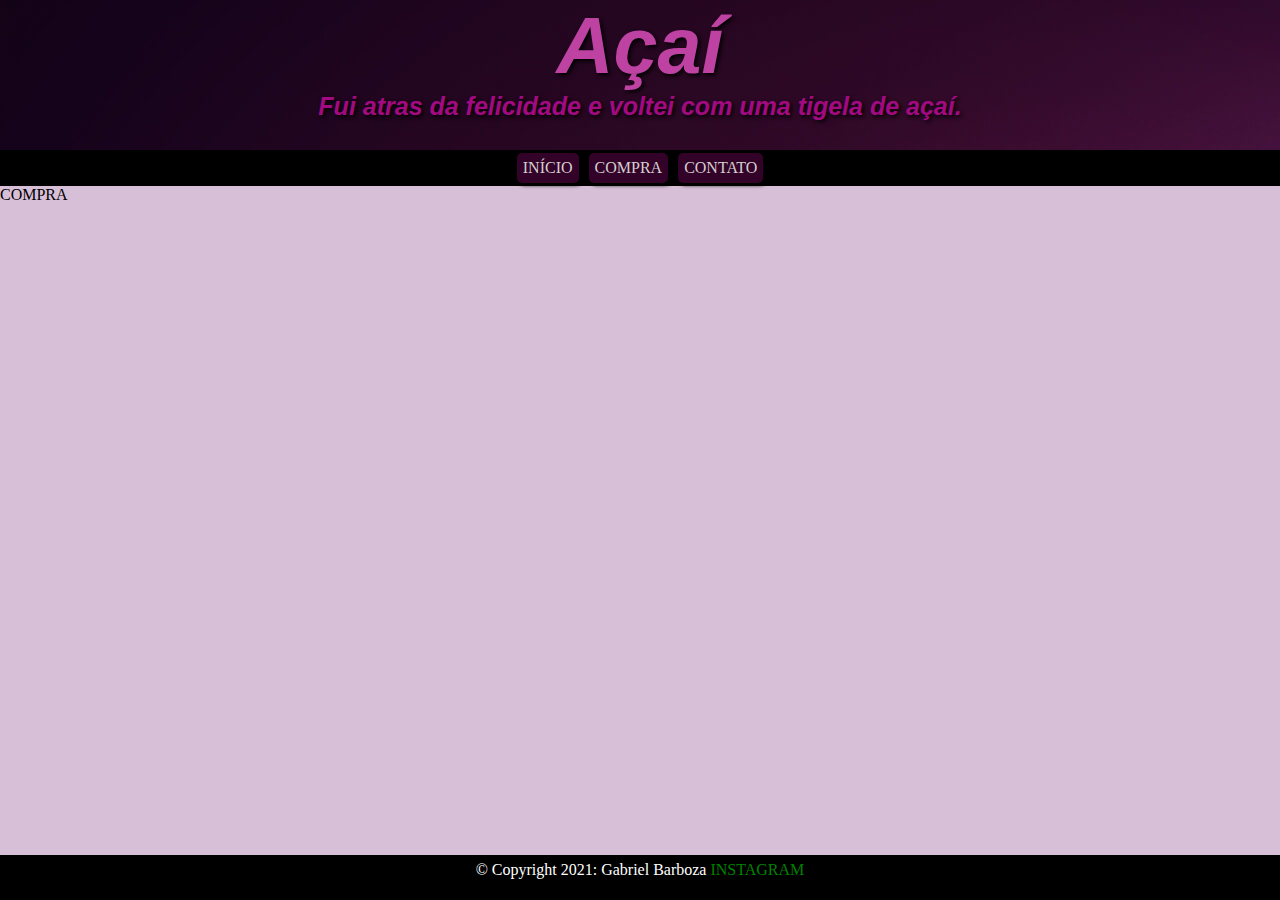
==== compra.html @ 6d851c89 "atualização" ====
<!DOCTYPE HTML>

<html lang="pt-br">

<head>
    <meta charset="UTF-8"/>
    <link rel="stylesheet" href="css/estilo.css"/>
    <title>Açaí</title>

</head>


<body>

    <header>
                 <h1>Açaí</h1>
          <h2>Fui atras da felicidade e voltei com uma tigela de açaí.</h2>
    
    </header>
    
    <nav class="menu">
    
             <ul>
                     <li> <a href="index.html"> Início </a></li>
                     <li> <a href="compra.html">Compra </a></li>
                     <li> <a href="contato.html"> Contato </a> </li>
             </ul>
    
     </nav>
    
    
    
    
    <p> COMPRA</p>
    
    
    
    
    <footer>
            <p> © Copyright 2021: Gabriel Barboza  <a href="https://www.instagram.com/gabrielll3600/">Instagram</a></p>
    </footer>
    
    
    </body>









</html>
---- css/estilo.css ----
@charset "UTF-8";
@import url('https://fonts.googleapis.com/css2?family=Bellefair&family=La+Belle+Aurore&family=Zen+Antique&family=Zen+Kurenaido&family=Zen+Old+Mincho:wght@900&display=swap');
*{
    margin: 0px;
    padding: 0px;
}



/* -------------------------------------- CABÇALHO ---------------------------------------*/
header{
    background-image: url('../imagem/cabeçalho.jpg');
    height: 150px;
}

header > h1 {
    color: #bd42a2;
    font-family: Arial, Helvetica, sans-serif;
    font-style: italic;
    font-size: 79px;
    text-shadow: 2px 2px 4px black;
    text-align: center;
}

header > h2 {
    color: #A30A82;
    font-family: Bradley Hand ITC, Arial, Helvetica, sans-serif;
    font-style: italic;
    font-size: 25px;
    text-shadow: 2px 2px 4px black;
    text-align: center;
}

.menu {  
  display: block;
  background-color: black;
  
}
.menu > ul {
    text-transform: uppercase;
    text-align: center;
}

.menu > ul > li{
    color: white;
    background-color:#420234c2;
    box-shadow: 2px 2px 4px black;
    display: inline-block;
    border: #2e0325 2px;
    border-radius: 5px;
    margin: 3px;
    padding: 6px;
}

.menu > ul > li > a{
    color: rgb(214, 207, 207);
    text-decoration: none;
}

.menu > ul > li > a:hover{
    color: white;
    background-color: #4d013c;
    text-decoration: underline;
}



/* ---------------------------------- CABEÇALHO -------------------------------------------- */

/*---------------------------------- corpo ----------------------------------- */

body{
    background-color: thistle;
    height: 100%;
}

footer{
    background-color: black;
    position:absolute;
    bottom:0;
    width:100%;
    height: 5%;
}

footer > p{
    color: white;
    text-align: center;
    margin-top: 6px;
}

footer > p > a {
    color: green;
    text-decoration: none;
    text-transform: uppercase;
}

footer > p > a:hover{
    color: yellow;
    text-decoration: underline;
}
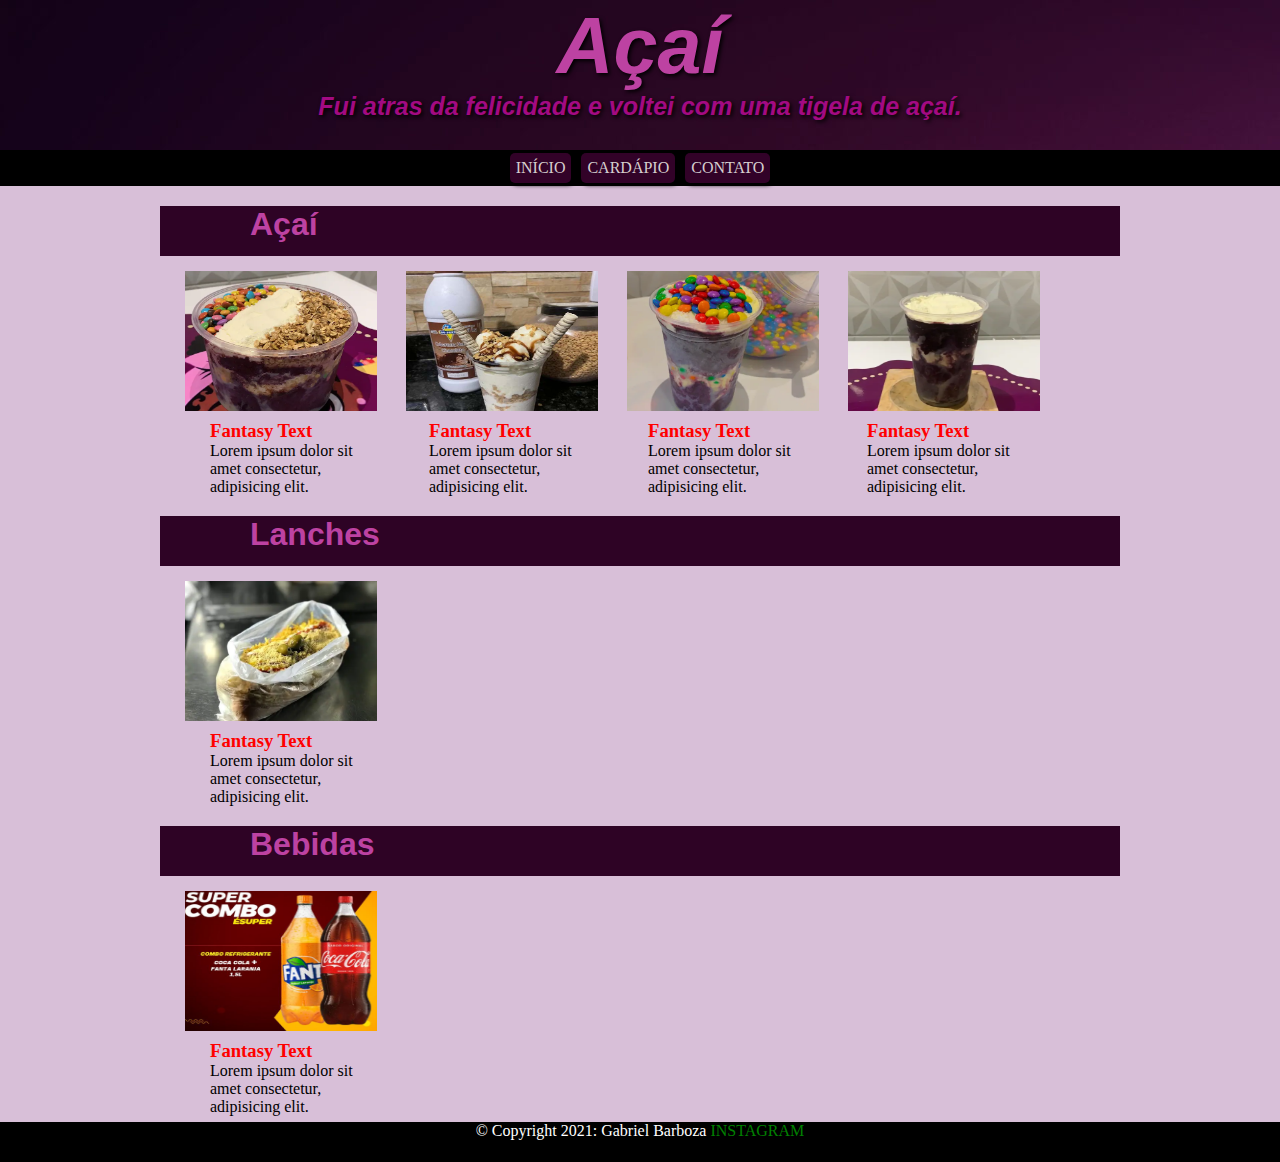
==== commit e6858e4b: "atualização" ====
--- a/compra.html
+++ b/compra.html
@@ -5,34 +5,110 @@
 <head>
     <meta charset="UTF-8"/>
     <link rel="stylesheet" href="css/estilo.css"/>
+    <link rel="stylesheet" href="css/compra.css"/>
     <title>Açaí</title>
 
 </head>
 
-
 <body>
-
-    <header>
+        <header>
                  <h1>Açaí</h1>
           <h2>Fui atras da felicidade e voltei com uma tigela de açaí.</h2>
     
-    </header>
+        </header>
     
-    <nav class="menu">
+      <nav class="menu">
     
              <ul>
                      <li> <a href="index.html"> Início </a></li>
-                     <li> <a href="compra.html">Compra </a></li>
+                     <li> <a href="compra.html">Cardápio </a></li>
                      <li> <a href="contato.html"> Contato </a> </li>
              </ul>
     
      </nav>
     
     
-    
-    
-    <p> COMPRA</p>
-    
+ <main>
+
+<div class="titulo"> <h1 style="margin-left: 90px; font-size: 24pt;
+        font-family: Arial, Helvetica, sans-serif; color: #bd42a2; " > Açaí </h1> </div>
+
+    <div class="promoçoes"> 
+          <a> <img src="imagem/foto1.jpg" alt="açai"> </a>
+          <a> <img src="imagem/foto2.jpg" alt="açai"></a>
+          <a> <img src="imagem/foto3.png" alt="açai"></a>
+          <a> <img src="imagem/foto4.png"alt="açai"></a>
+</div>
+  
+<div class="txt">
+         <ul>
+                 <li class="responsiv1"> 
+                    <h1>Fantasy Text</h1>
+                    <p>Lorem ipsum dolor sit amet consectetur, adipisicing elit. </p>
+                </li>
+                <li class="responsiv2"> 
+                   <h1>Fantasy Text</h1>
+                   <p>Lorem ipsum dolor sit amet consectetur, adipisicing elit.</p>
+                </li>
+                <li class="responsiv3"> 
+                   <h1>Fantasy Text</h1>
+                   <p>Lorem ipsum dolor sit amet consectetur, adipisicing elit.</p>
+                </li>
+                <li class="responsiv4"> 
+                   <h1>Fantasy Text</h1>
+                   <p>Lorem ipsum dolor sit amet consectetur, adipisicing elit.</p>
+                </li>
+        </ul>
+</div>
+
+<div class="titulo"> 
+
+        <h1 style="margin-left: 90px; font-size: 24pt;
+        font-family: Arial, Helvetica, sans-serif; color: #bd42a2; "> 
+        Lanches </h1> 
+</div>
+
+
+<div class="promoçoes"> 
+        <a> <img src="imagem/cachorroquente.png" alt="cachorro quente"> </a>
+</div>
+
+
+<div class="txt">
+        <ul> 
+                <li>
+                        <h1>Fantasy Text</h1> 
+                        <p>Lorem ipsum dolor sit amet consectetur, adipisicing elit.</p>
+                </li>
+        </ul>
+</div>
+
+
+<div class="titulo"> <h1 style="margin-left: 90px; font-size: 24pt;
+        font-family: Arial, Helvetica, sans-serif; color: #bd42a2; "> 
+        Bebidas </h1> 
+</div>
+
+
+<div class="promoçoes"> 
+        <a> <img src="imagem/bebida.png" alt="cachorro quente"> </a>
+</div>
+
+
+<div class="txt">
+        <ul>  
+           <li>
+              <h1>Fantasy Text</h1> 
+              <p>Lorem ipsum dolor sit amet consectetur, adipisicing elit.</p>
+           </li>
+        </ul>
+</div>
+
+
+
+
+
+</main>
     
     
     
--- a/css/estilo.css
+++ b/css/estilo.css
@@ -3,6 +3,7 @@
 *{
     margin: 0px;
     padding: 0px;
+   
 }
 
 
@@ -11,6 +12,7 @@
 header{
     background-image: url('../imagem/cabeçalho.jpg');
     height: 150px;
+    width: 100%;
 }
 
 header > h1 {
@@ -34,6 +36,7 @@
 .menu {  
   display: block;
   background-color: black;
+  width: 100%;
   
 }
 .menu > ul {
@@ -71,15 +74,21 @@
 
 body{
     background-color: thistle;
-    height: 100%;
+    height: 100hv;
+    
+    
+   
 }
 
 footer{
+    display: block;
     background-color: black;
-    position:absolute;
-    bottom:0;
-    width:100%;
-    height: 5%;
+    height: 40px;
+    position: relative;
+    
+   
+    
+    
 }
 
 footer > p{
--- a/css/compra.css
+++ b/css/compra.css
@@ -0,0 +1,109 @@
+@charset "UTF-8";
+
+* {
+    padding: 0;
+    margin: 0;
+}
+
+
+@media screen and (min-width: 1190px) and (max-width: 2400px){
+main{
+    width: 960px;
+    margin: auto;
+}
+
+.titulo{
+    display: block;
+    width: 100%;
+    height: 50px;
+    margin-top: 20px;
+    background-color: #2e0325;  
+}
+
+
+.promoçoes > a > img{
+    display: inline-block;
+    margin-top: 15px;
+    margin-left: 25px;
+    width: 20%;
+    height: 140px;
+      
+}
+
+
+.txt > ul > li{
+    display: inline-block;
+    width: 165px;
+    margin-top: 5px;
+    margin-left: 50px;
+}
+
+.txt > ul > li > h1{
+    font-size: 14pt;
+    color: red;
+
+}
+}
+
+@media screen and (min-width:350px) and (max-width:1189px){
+    main{
+        width: 100%;
+        margin: auto;
+      
+    }
+    
+    .titulo{
+        display: block;
+        width:100%;
+        height: 50px;
+        margin-top: 20px;
+        background-color: #2e0325;  
+    }
+    
+
+    .promoçoes > a > img{
+        display:flex ;
+        position: relative;
+        margin-top: 15px;
+        margin-left: 25px;
+        width: 35%;
+        height: 140px;
+          
+    }
+    
+    
+    .txt > ul > li{
+        display: inline-block;
+        width: 165px;
+        margin-top: 5px;
+        margin-left: 50px;
+    }
+     .responsiv1{
+        position: relative;
+        top: -590px;
+        left: 170px;  
+    }
+    .responsiv2{
+        position: relative;
+        top: -430px;
+        left: -50px;  
+    }
+    .responsiv3{
+        position: relative;
+        top: -360px;
+        left: 170px;  
+    }
+    .responsiv4{
+        position: relative;
+        top: -190px;
+        left: -50px;  
+    }
+    
+   
+    .txt > ul > li > h1{
+        font-size: 14pt;
+        color: red;
+    
+    }
+
+}
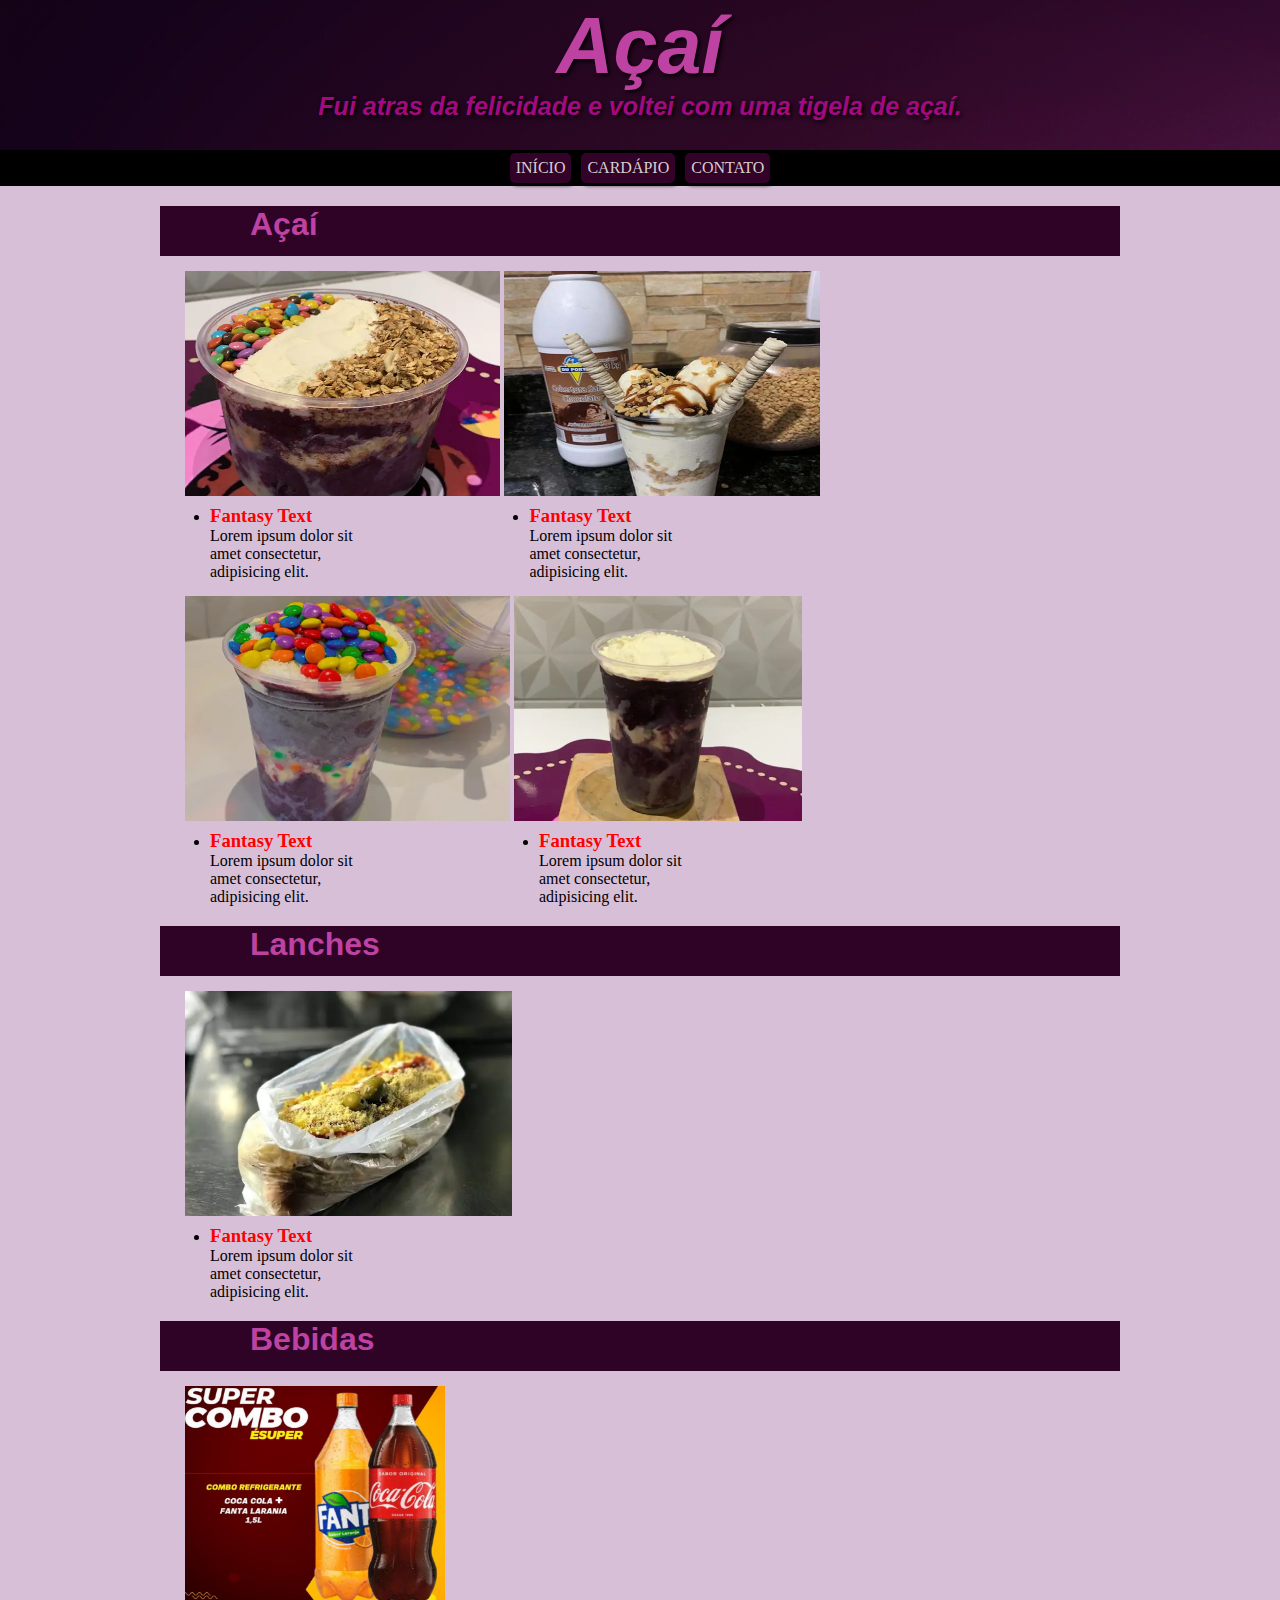
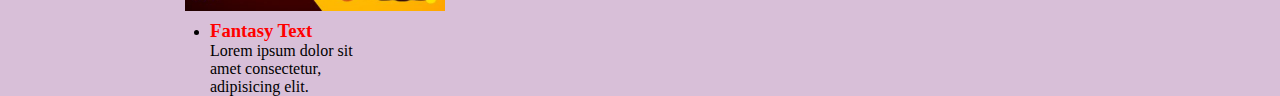
==== commit 4fef28a3: "atualização" ====
--- a/compra.html
+++ b/compra.html
@@ -4,6 +4,7 @@
 
 <head>
     <meta charset="UTF-8"/>
+    <meta name="viewport" content="width=device-width, initial-scale=1.0">
     <link rel="stylesheet" href="css/estilo.css"/>
     <link rel="stylesheet" href="css/compra.css"/>
     <title>Açaí</title>
@@ -34,32 +35,51 @@
         font-family: Arial, Helvetica, sans-serif; color: #bd42a2; " > Açaí </h1> </div>
 
     <div class="promoçoes"> 
-          <a> <img src="imagem/foto1.jpg" alt="açai"> </a>
-          <a> <img src="imagem/foto2.jpg" alt="açai"></a>
-          <a> <img src="imagem/foto3.png" alt="açai"></a>
-          <a> <img src="imagem/foto4.png"alt="açai"></a>
+          <a> <img src="imagem/foto1.jpg" alt="açai"> 
+                <div class="txt">
+                        <ul>
+                        <li class="responsiv1"> 
+                        <h1>Fantasy Text</h1>
+                        <p>Lorem ipsum dolor sit amet consectetur, adipisicing elit. </p>
+                        </li>
+                        </ul>
+                 </div>
+                </a>
+
+          <a> <img src="imagem/foto2.jpg" alt="açai">
+                <div class="txt">
+                        <ul>
+                        <li class="responsiv1"> 
+                        <h1>Fantasy Text</h1>
+                        <p>Lorem ipsum dolor sit amet consectetur, adipisicing elit. </p>
+                        </li>
+                        </ul>
+                 </div>
+                 </a>
+
+          <a> <img src="imagem/foto3.png" alt="açai">
+                <div class="txt">
+                        <ul>
+                        <li class="responsiv1"> 
+                        <h1>Fantasy Text</h1>
+                        <p>Lorem ipsum dolor sit amet consectetur, adipisicing elit. </p>
+                        </li>
+                        </ul>
+                 </div>
+                </a>
+          <a> <img src="imagem/foto4.png"alt="açai">
+                <div class="txt">
+                        <ul>
+                        <li class="responsiv1"> 
+                        <h1>Fantasy Text</h1>
+                        <p>Lorem ipsum dolor sit amet consectetur, adipisicing elit. </p>
+                        </li>
+                        </ul>
+                 </div>
+                 </a>
 </div>
   
-<div class="txt">
-         <ul>
-                 <li class="responsiv1"> 
-                    <h1>Fantasy Text</h1>
-                    <p>Lorem ipsum dolor sit amet consectetur, adipisicing elit. </p>
-                </li>
-                <li class="responsiv2"> 
-                   <h1>Fantasy Text</h1>
-                   <p>Lorem ipsum dolor sit amet consectetur, adipisicing elit.</p>
-                </li>
-                <li class="responsiv3"> 
-                   <h1>Fantasy Text</h1>
-                   <p>Lorem ipsum dolor sit amet consectetur, adipisicing elit.</p>
-                </li>
-                <li class="responsiv4"> 
-                   <h1>Fantasy Text</h1>
-                   <p>Lorem ipsum dolor sit amet consectetur, adipisicing elit.</p>
-                </li>
-        </ul>
-</div>
+
 
 <div class="titulo"> 
 
--- a/css/compra.css
+++ b/css/compra.css
@@ -20,19 +20,20 @@
     background-color: #2e0325;  
 }
 
+.promoçoes > a {
+   display: inline-block;
+}
 
 .promoçoes > a > img{
-    display: inline-block;
     margin-top: 15px;
     margin-left: 25px;
-    width: 20%;
-    height: 140px;
+    width: 100%;
+    height: 25vh;
       
 }
 
 
 .txt > ul > li{
-    display: inline-block;
     width: 165px;
     margin-top: 5px;
     margin-left: 50px;
@@ -48,6 +49,7 @@
 @media screen and (min-width:350px) and (max-width:1189px){
     main{
         width: 100%;
+        height:100vh;
         margin: auto;
       
     }
@@ -60,14 +62,14 @@
         background-color: #2e0325;  
     }
     
+    .promoçoes > a {
+        display: inline-block;
+    }
 
     .promoçoes > a > img{
-        display:flex ;
-        position: relative;
-        margin-top: 15px;
-        margin-left: 25px;
-        width: 35%;
-        height: 140px;
+     
+        width: 100%;
+        height: 25vh;
           
     }
     
@@ -77,26 +79,7 @@
         width: 165px;
         margin-top: 5px;
         margin-left: 50px;
-    }
-     .responsiv1{
-        position: relative;
-        top: -590px;
-        left: 170px;  
-    }
-    .responsiv2{
-        position: relative;
-        top: -430px;
-        left: -50px;  
-    }
-    .responsiv3{
-        position: relative;
-        top: -360px;
-        left: 170px;  
-    }
-    .responsiv4{
-        position: relative;
-        top: -190px;
-        left: -50px;  
+ 
     }
     
    
@@ -107,3 +90,8 @@
     }
 
 }
+
+
+footer{
+    display: none;
+}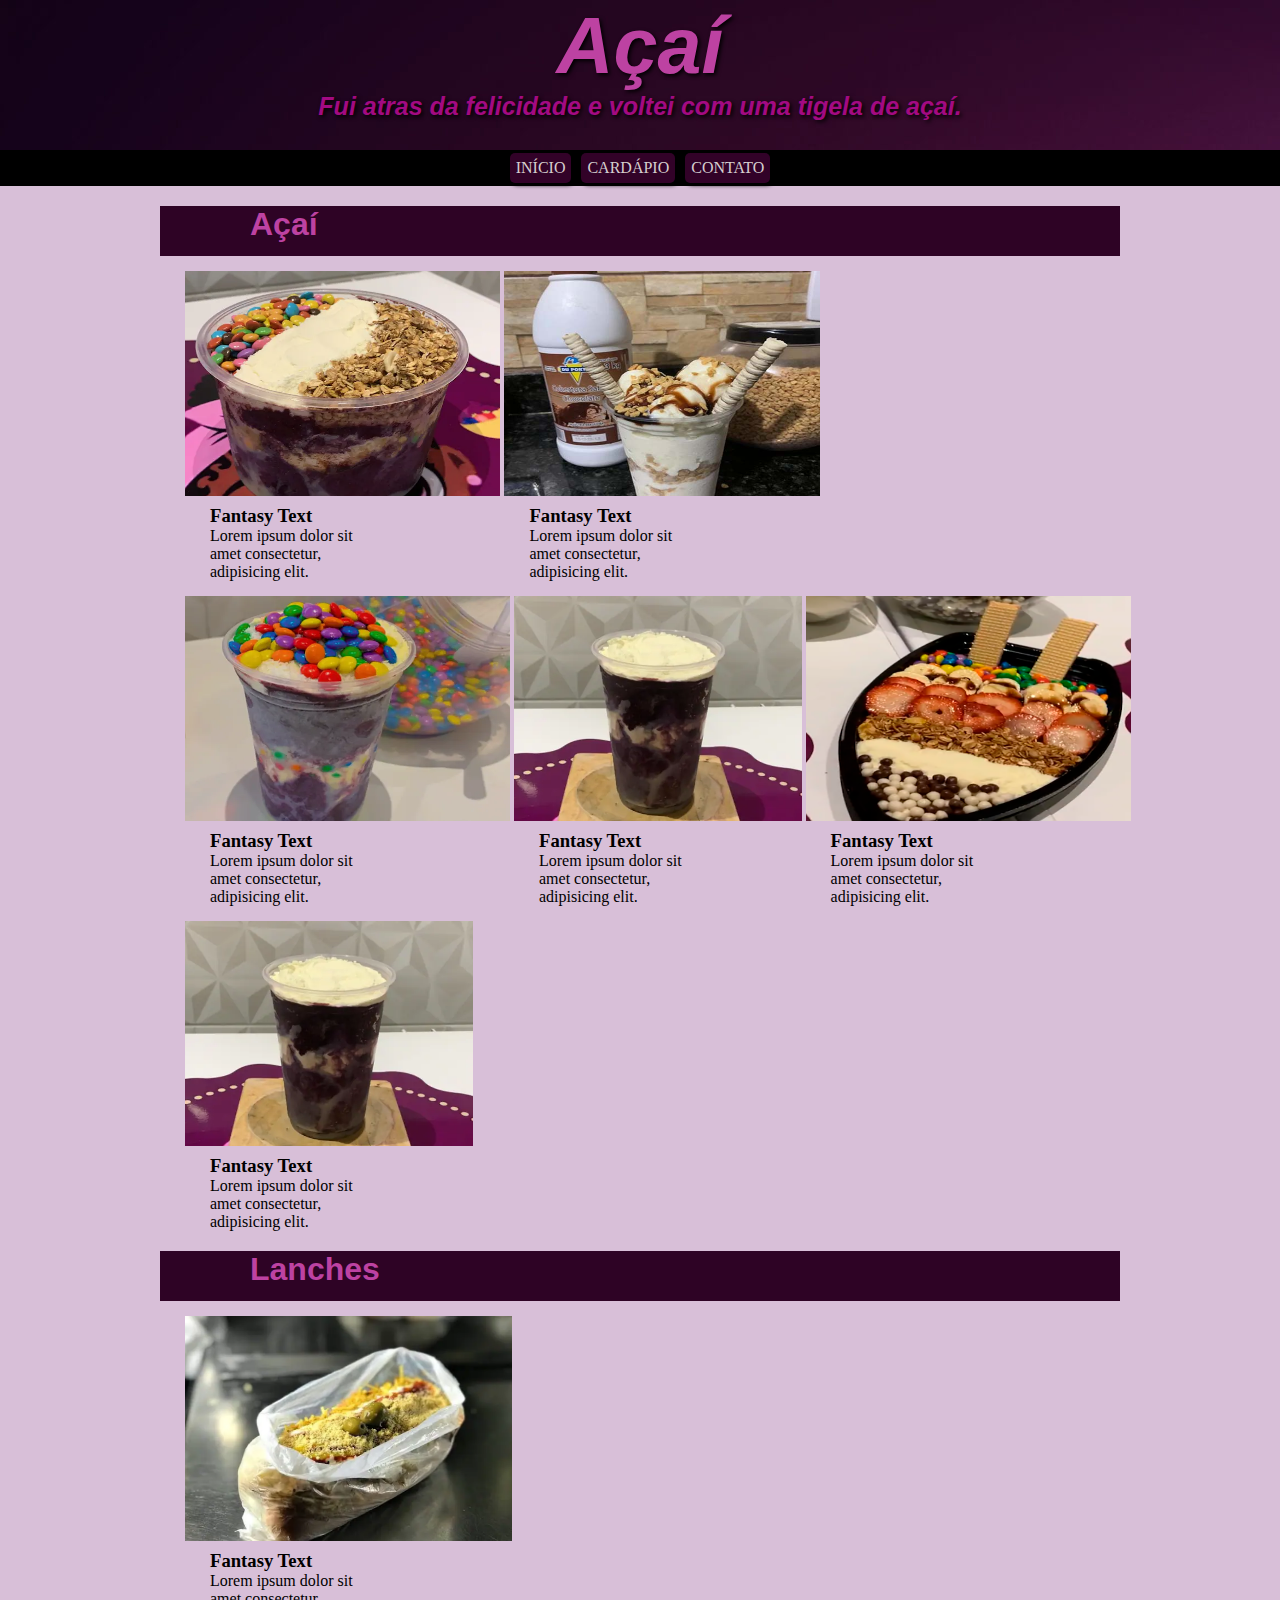
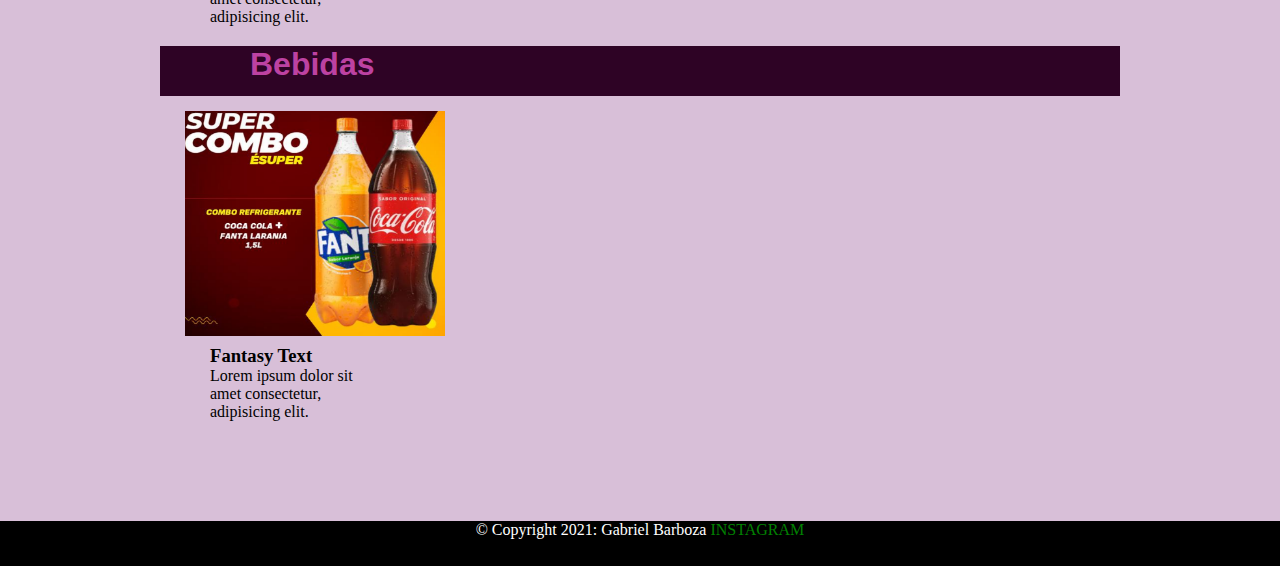
==== commit 1403d8a0: "atualização" ====
--- a/compra.html
+++ b/compra.html
@@ -77,6 +77,28 @@
                         </ul>
                  </div>
                  </a>
+
+                 <a> <img src="imagem/foto5.png"alt="açai">
+                        <div class="txt">
+                                <ul>
+                                <li class="responsiv1"> 
+                                <h1>Fantasy Text</h1>
+                                <p>Lorem ipsum dolor sit amet consectetur, adipisicing elit. </p>
+                                </li>
+                                </ul>
+                         </div>
+                         </a>
+
+                 <a> <img src="imagem/foto4.png"alt="açai">
+                        <div class="txt">
+                                <ul>
+                                <li class="responsiv1"> 
+                                <h1>Fantasy Text</h1>
+                                <p>Lorem ipsum dolor sit amet consectetur, adipisicing elit. </p>
+                                </li>
+                                </ul>
+                        </div>
+                        </a>         
 </div>
   
 
--- a/css/estilo.css
+++ b/css/estilo.css
@@ -81,14 +81,9 @@
 }
 
 footer{
-    display: block;
+    margin-top: 240px;
     background-color: black;
-    height: 40px;
-    position: relative;
-    
-   
-    
-    
+    height: 5vh;
 }
 
 footer > p{
--- a/css/compra.css
+++ b/css/compra.css
@@ -4,6 +4,8 @@
     padding: 0;
     margin: 0;
 }
+
+
 
 
 @media screen and (min-width: 1190px) and (max-width: 2400px){
@@ -37,16 +39,30 @@
     width: 165px;
     margin-top: 5px;
     margin-left: 50px;
+    list-style: none;
+    
 }
 
 .txt > ul > li > h1{
     font-size: 14pt;
-    color: red;
+    color: black;
 
+}
+footer{
+margin-top: 100px;
+background-color: black;
+height: 5vh;
 }
 }
 
 @media screen and (min-width:350px) and (max-width:1189px){
+    header{
+     
+        height: 165px;
+        width: 100%;
+    }
+    
+    
     main{
         width: 100%;
         height:100vh;
@@ -64,34 +80,46 @@
     
     .promoçoes > a {
         display: inline-block;
+       margin-top: 10px;
+       margin-left: 10px;
     }
 
     .promoçoes > a > img{
      
         width: 100%;
-        height: 25vh;
+        height: 14vh;
           
     }
     
     
     .txt > ul > li{
         display: inline-block;
-        width: 165px;
-        margin-top: 5px;
-        margin-left: 50px;
+        width: 135px;
+        margin-top: 2px;
+        margin-left: 20px;
+        margin-bottom: 5px;
+        list-style: none;
  
     }
     
    
     .txt > ul > li > h1{
         font-size: 14pt;
-        color: red;
+        color: black;
     
     }
+    .txt > ul > li > p{
+        font-size: 12pt;
+    
+    }
+
+    footer{
+        margin-top: 600px;
+        background-color: black;
+        height: 5vh;
+
+}
 
 }
 
 
-footer{
-    display: none;
-}